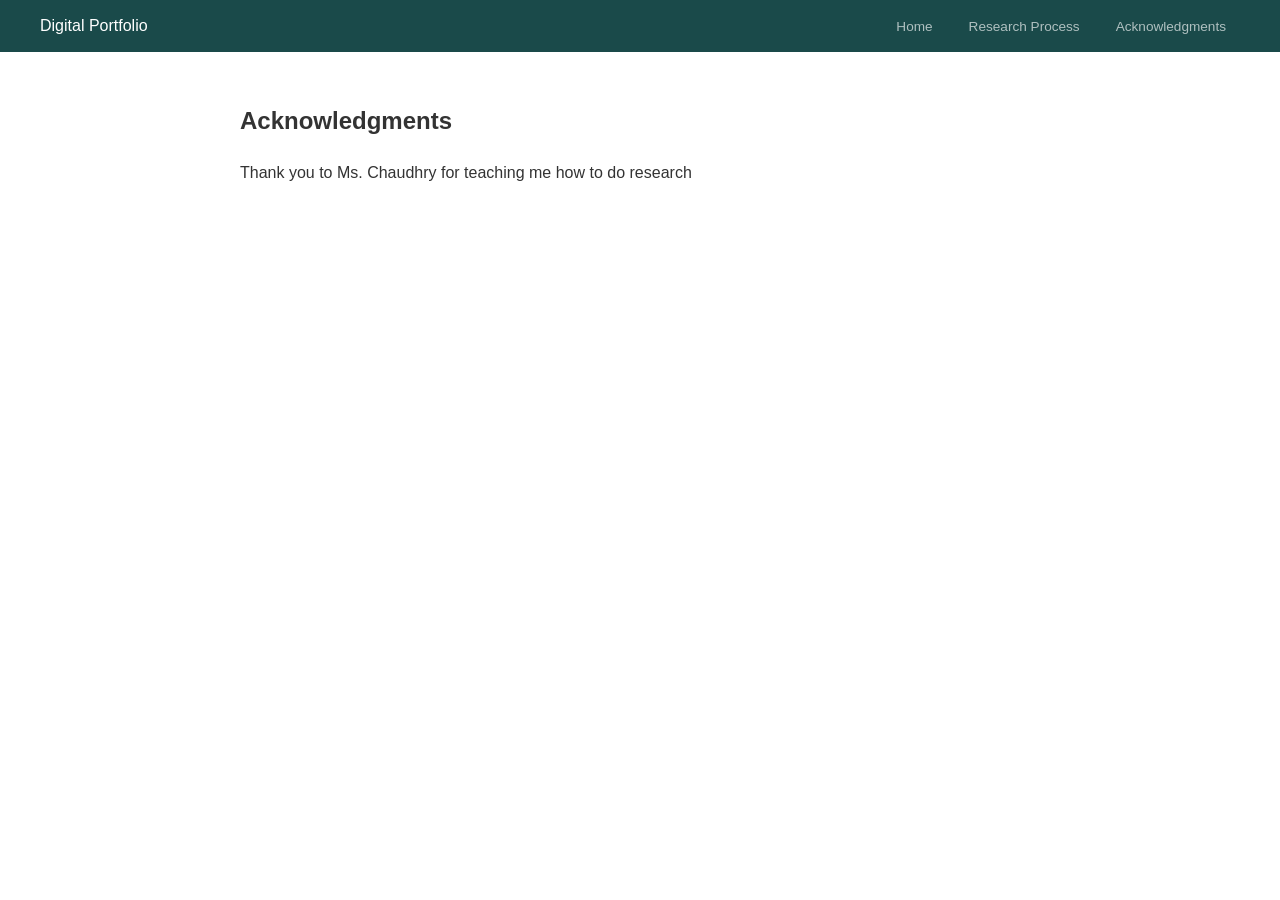
==== acknowledgements.html @ 889bdd25 "file path fix" ====
<!DOCTYPE html>
<html lang="en">
<head>
    <meta charset="UTF-8">
    <title>Acknowledgments</title>
    <link rel="stylesheet" href="style.css">
</head>
<body>

    <nav class="navigation">
        <a href="index.html" class="nav-brand">Digital Portfolio</a>
        <ul class="navigationlinks">
            <li><a href="index.html">Home</a></li>
            <li><a href="research.html">Research Process</a></li>
            <li><a href="acknowledgements.html" class="active">Acknowledgments</a></li>
        </ul>
    </nav>

    <div class="container">
        <section>
            <h2>Acknowledgments</h2>
            <p>Thank you to Ms. Chaudhry for teaching me how to do research</p>
        </section>
    </div>

</body>
</html>
---- style.css ----
body {
    font-family: -apple-system, BlinkMacSystemFont, "Segoe UI", Roboto, Arial;
    color: #333333;
    line-height: 1.6;
    margin: 0;
    padding: 0;
}

.navigation {
    background-color: #1a4a4a;
    padding: 0 40px;
    display: flex;
    align-items: center;
    justify-content: space-between;
    height: 52px;
}

.nav-brand {
    color: #ffffff;
    font-size: 1rem;
    font-weight: 400;
    text-decoration: none;
    white-space: nowrap;
}

.navigationlinks {
    display: flex;
    list-style: none;
    margin: 0;
    padding: 0;
    gap: 8px;
}

.navigationlinks a {
    color: rgba(255,255,255,0.65);
    text-decoration: none;
    font-size: 0.85rem;
    padding: 0 14px;
}
.container {
    max-width: 800px;
    margin: 50px auto;
    padding: 0 20px;
}

.research-section h3 {
    font-size: 1.3rem;
    margin-bottom: 10px;
}

hr {
    border: 0;
    border-top: 1px solid #e0e0e0;
    margin: 30px 0;
}

.doc-preview {
    border: 1px solid #e0e0e0;
    background-color: #fafafa;
    padding: 40px;
    text-align: center;
    margin-top: 15px;
}

.pdf {
        width: 100%;
        aspect-ratio: 4 / 3;
    }
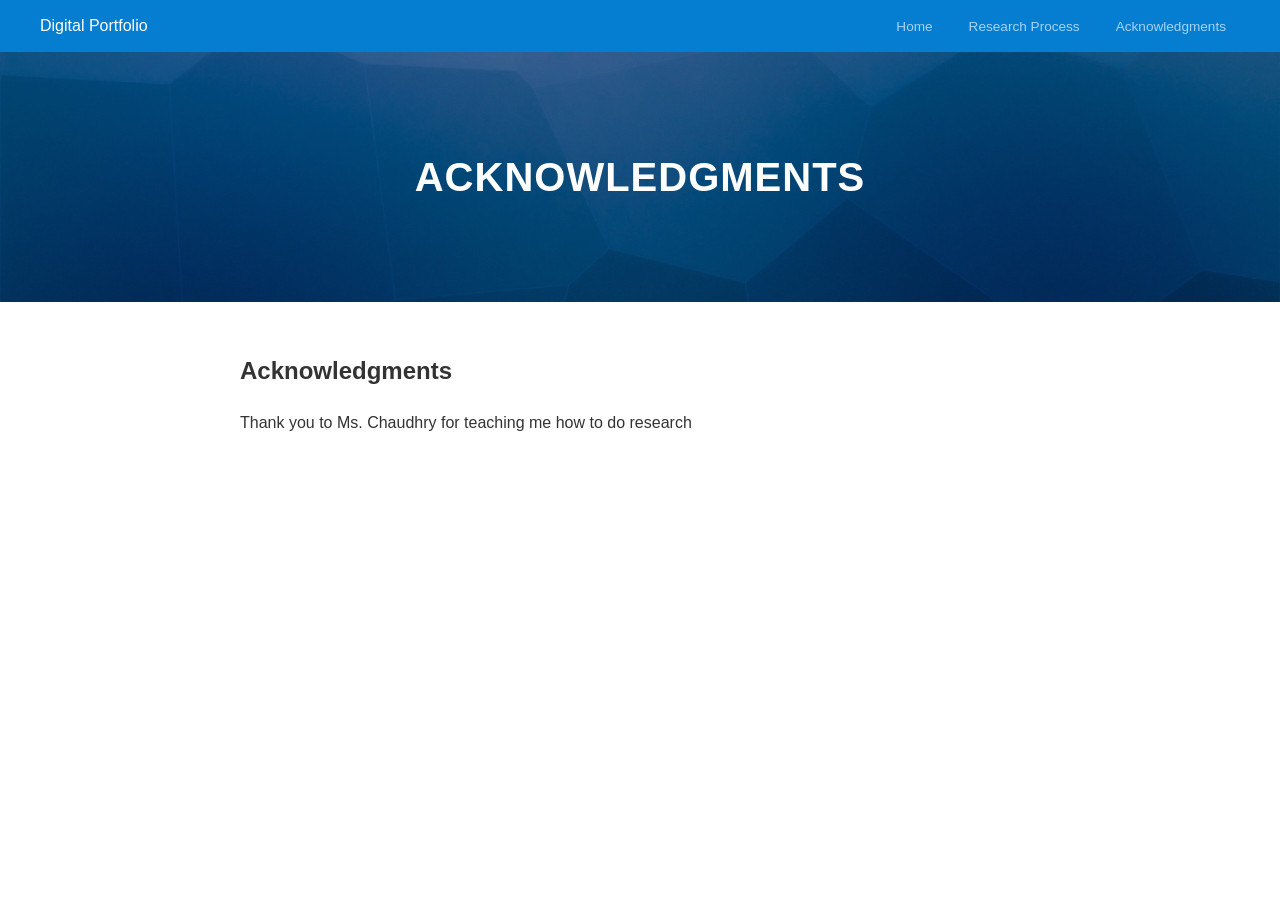
==== commit c799834e: "colors" ====
--- a/acknowledgements.html
+++ b/acknowledgements.html
@@ -8,13 +8,16 @@
 <body>
 
     <nav class="navigation">
-        <a href="index.html" class="nav-brand">Digital Portfolio</a>
+        <a href="index.html" class="navbrand">Digital Portfolio</a>
         <ul class="navigationlinks">
             <li><a href="index.html">Home</a></li>
             <li><a href="research.html">Research Process</a></li>
             <li><a href="acknowledgements.html" class="active">Acknowledgments</a></li>
         </ul>
     </nav>
+    <div class="banner">
+        <h1>Acknowledgments</h1>
+    </div>
 
     <div class="container">
         <section>
--- a/style.css
+++ b/style.css
@@ -7,7 +7,7 @@
 }
 
 .navigation {
-    background-color: #1a4a4a;
+    background-color: #057ED1;
     padding: 0 40px;
     display: flex;
     align-items: center;
@@ -15,7 +15,7 @@
     height: 52px;
 }
 
-.nav-brand {
+.navbrand {
     color: #ffffff;
     font-size: 1rem;
     font-weight: 400;
@@ -67,3 +67,21 @@
         aspect-ratio: 4 / 3;
     }
 
+.banner {
+    background-image: linear-gradient(rgba(0, 0, 0, 0.4), rgba(0, 0, 0, 0.4)), url('background.jpg');
+    background-size: cover;       /* Forces image to scale to fill the banner width */
+    background-position: center;   /* Centers the image smoothly */
+    height: 250px;                 /* Adjust this number to make the banner taller or shorter */
+    display: flex;
+    justify-content: center;       /* Centers text horizontally */
+    align-items: center;           /* Centers text vertically */
+}
+
+.banner h1 {
+    color: #ffffff;
+    font-size: 2.5rem;
+    font-weight: 600;
+    margin: 0;
+    letter-spacing: 1px;           
+    text-transform: uppercase;     
+}
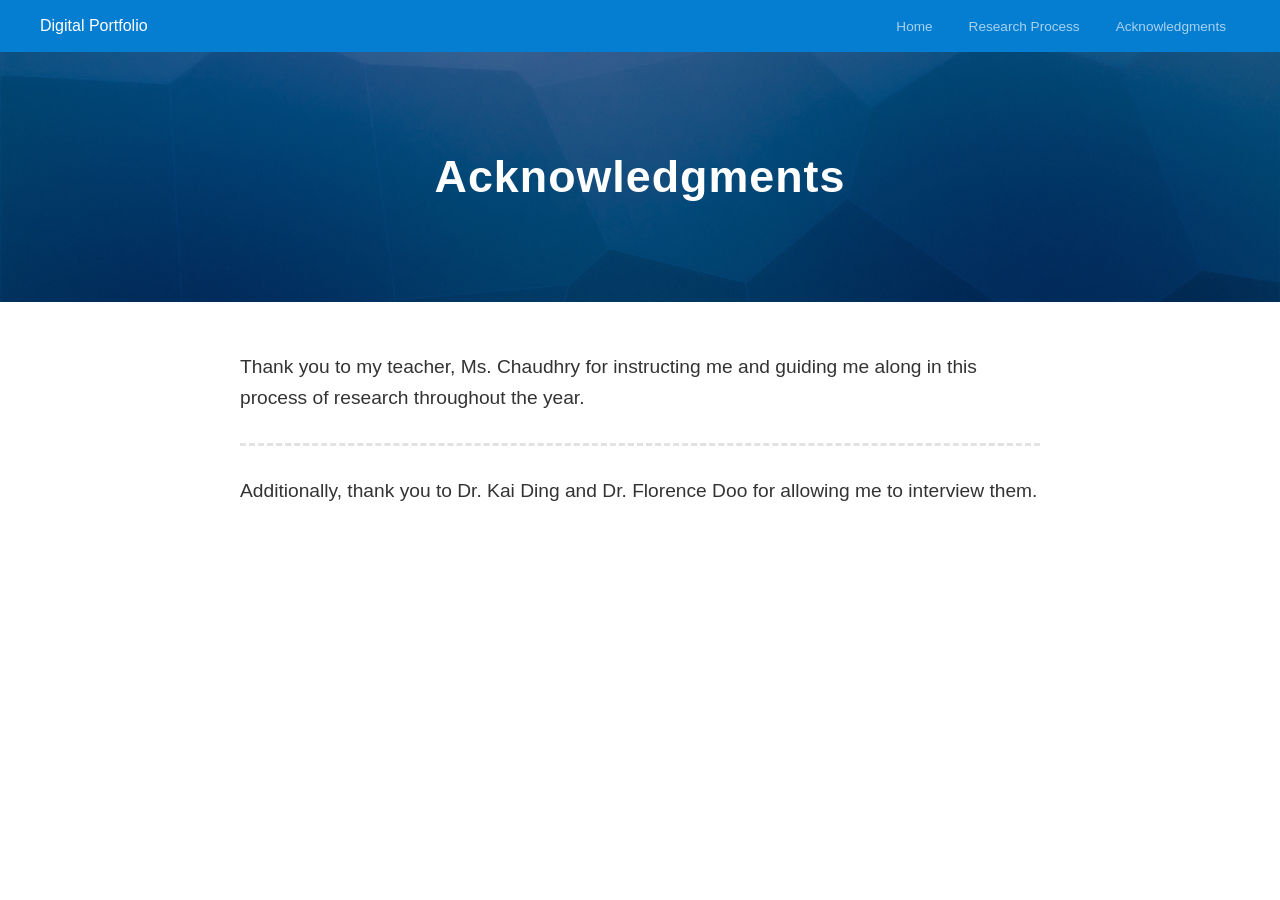
==== commit fe4e8cc2: "update" ====
--- a/acknowledgements.html
+++ b/acknowledgements.html
@@ -2,7 +2,9 @@
 <html lang="en">
 <head>
     <meta charset="UTF-8">
-    <title>Acknowledgments</title>
+    <title>Acknowledgements</title>
+    <meta name="description" content="Ben Pant Research Portfolio">
+    <meta name="keywords" content="G/T Independent Research, Independent Research, research, Research, Ben Pant, Ben Pant Research, Ben Pant Portfolio, Research Portfolio, ben pant research, ben pant research portfolio">
     <link rel="stylesheet" href="style.css">
 </head>
 <body>
@@ -21,8 +23,8 @@
 
     <div class="container">
         <section>
-            <h2>Acknowledgments</h2>
-            <p>Thank you to Ms. Chaudhry for teaching me how to do research</p>
+            
+            <p>Thank you to my teacher, Ms. Chaudhry for instructing me and guiding me along in this process of research throughout the year. <br><hr> Additionally, thank you to Dr. Kai Ding and Dr. Florence Doo for allowing me to interview them.</p>
         </section>
     </div>
 
--- a/style.css
+++ b/style.css
@@ -37,10 +37,12 @@
     font-size: 0.85rem;
     padding: 0 14px;
 }
+
 .container {
     max-width: 800px;
     margin: 50px auto;
     padding: 0 20px;
+    font-size:1.2rem;
 }
 
 .research-section h3 {
@@ -50,7 +52,7 @@
 
 hr {
     border: 0;
-    border-top: 1px solid #e0e0e0;
+    border-top: 3px dashed #e0e0e0e9;
     margin: 30px 0;
 }
 
@@ -63,25 +65,74 @@
 }
 
 .pdf {
-        width: 100%;
-        aspect-ratio: 4 / 3;
-    }
+    width: 100%;
+    aspect-ratio: 4 / 3;
+}
 
 .banner {
     background-image: linear-gradient(rgba(0, 0, 0, 0.4), rgba(0, 0, 0, 0.4)), url('background.jpg');
-    background-size: cover;       /* Forces image to scale to fill the banner width */
-    background-position: center;   /* Centers the image smoothly */
-    height: 250px;                 /* Adjust this number to make the banner taller or shorter */
+    background-size: cover;       
+    background-position: center;   
+    height: 250px;               
     display: flex;
-    justify-content: center;       /* Centers text horizontally */
-    align-items: center;           /* Centers text vertically */
+    justify-content: center;       
+    align-items: center;           
 }
 
 .banner h1 {
+    font-family: "Trebuchet MS", "Lucida Grande", sans-serif;
     color: #ffffff;
-    font-size: 2.5rem;
+    font-size: 2.8rem;
     font-weight: 600;
     margin: 0;
     letter-spacing: 1px;           
-    text-transform: uppercase;     
+   
 }
+
+.chart-container {
+    margin: 30px auto;
+    text-align: center; 
+    max-width: 100%;
+}
+
+.responsive-chart {
+    max-width: 100%;   
+    height: auto; 
+    border: 1px solid #e5e5e5;
+    border-radius: 4px; 
+    box-shadow: 0 2px 8px rgba(0,0,0,0.05); 
+} /* <--- THIS WAS THE MISSING BRACKET */
+
+.chart-caption {
+    font-size: 0.85rem;
+    color: #666666;
+    margin-top: 10px;
+    font-style: italic;
+}
+
+/* Interview Side-by-Side Flexbox Layout */
+.interview-container {
+    display: flex;
+    align-items: center;       
+    gap: 30px;                 
+    margin-top: 20px;
+}
+
+.interview-profile {
+    max-width: 200px;         
+    width: 100%;
+    height: auto;             
+    border-radius: 4px;       
+}
+
+.interview-text {
+    flex: 1;                  
+}
+
+/* Mobile Responsive Layout */
+@media (max-width: 650px) {
+    .interview-container {
+        flex-direction: column; 
+        text-align: center;
+    }
+}
